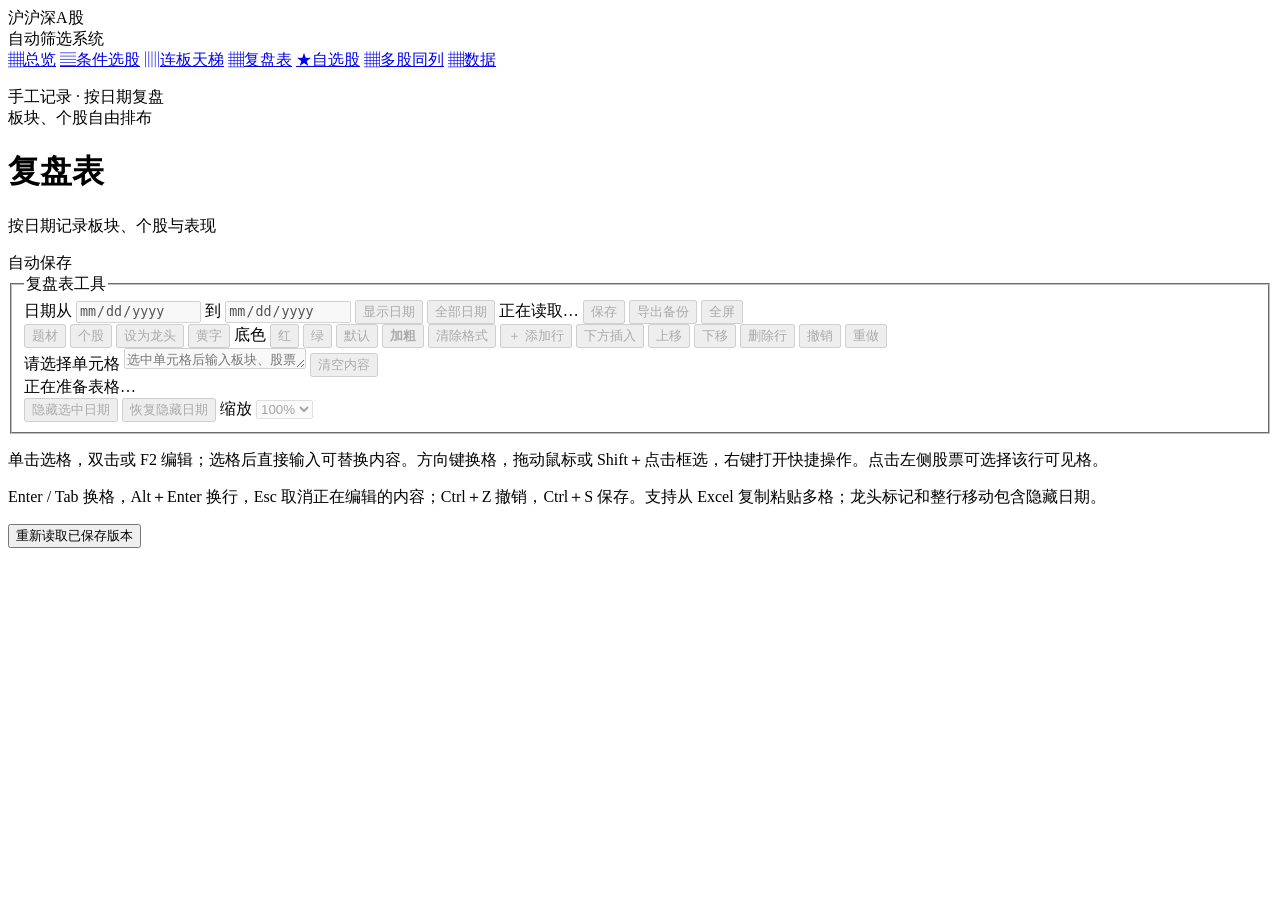
==== web/review.html @ 38a1d419 "初始提交：沪深A股自动筛选系统（仅系统代码，不含数据）" ====
<!doctype html>
<html lang="zh-CN">
<head>
  <meta charset="utf-8">
  <meta name="viewport" content="width=device-width, initial-scale=1">
  <title>复盘表 · 沪深A股自动筛选系统</title>
  <link rel="stylesheet" href="/static/styles.css?v=__ASSET_VERSION__">
  <link rel="stylesheet" href="/static/review.css?v=__ASSET_VERSION__">
</head>
<body class="app-shell review-page">
  <aside class="app-sidebar">
    <div class="sidebar-brand"><span class="brand-mark">沪</span><span class="brand-text">沪深A股<br>自动筛选系统</span></div>
    <nav class="side-nav" aria-label="主导航">
      <a class="side-link" href="/"><span class="side-icon" aria-hidden="true">▦</span>总览</a>
      <a class="side-link" href="/screen"><span class="side-icon" aria-hidden="true">▤</span>条件选股</a>
      <a class="side-link" href="/stock-ladder"><span class="side-icon" aria-hidden="true">▥</span>连板天梯</a>
      <a class="side-link is-active" href="/review" aria-current="page"><span class="side-icon" aria-hidden="true">▦</span>复盘表</a>
      <a class="side-link" href="/watchlist"><span class="side-icon" aria-hidden="true">★</span>自选股</a>
      <a class="side-link" href="/multi-chart"><span class="side-icon" aria-hidden="true">▦</span>多股同列</a>
      <a class="side-link" href="/data"><span class="side-icon" aria-hidden="true">▦</span>数据</a>
    </nav>
    <p class="sidebar-foot">手工记录 · 按日期复盘<br>板块、个股自由排布</p>
  </aside>
  <div class="app-main">
    <header class="page-header"><div class="wrap review-heading">
      <div><h1>复盘表</h1><p class="subtitle">按日期记录板块、个股与表现</p></div>
      <span class="review-save-state">自动保存</span>
    </div></header>
    <main class="wrap review-main">
      <div id="alert-area" class="alert-area" aria-live="polite"></div>
      <section class="panel review-workspace" aria-label="手工复盘工作表">
        <p class="review-notice" id="review-notice" role="alert" hidden></p>
        <fieldset id="review-controls" class="review-controls" disabled>
          <legend class="sr-only">复盘表工具</legend>
          <form id="review-range" class="review-toolbar review-range">
            <label>日期从 <input id="review-start" type="date" required></label>
            <label>到 <input id="review-end" type="date" required></label>
            <button class="btn" type="submit">显示日期</button>
            <button class="btn" id="review-show-all" type="button">全部日期</button>
            <span class="review-toolbar-spacer"></span>
            <span class="review-save-state" id="review-status" role="status" aria-live="polite">正在读取…</span>
            <button class="btn" id="review-save" type="button">保存</button>
            <button class="btn" id="review-export" type="button">导出备份</button>
            <button class="btn" id="review-fullscreen" type="button">全屏</button>
          </form>
          <div class="review-toolbar review-format" aria-label="单元格格式">
            <button class="btn" data-review-kind="theme" type="button" title="把选中格标为题材，固定显示在左侧">题材</button>
            <button class="btn" data-review-kind="stock" type="button" title="把选中格标为个股名称，固定显示在左侧">个股</button>
            <button class="btn review-leader-button" id="review-leader" type="button" aria-pressed="false" title="将选中股票整行标为龙头，包含隐藏日期">设为龙头</button>
            <button class="btn review-yellow-button" id="review-yellow" type="button" aria-pressed="false" title="切换黄字，保留原底色">黄字</button>
            <span class="review-divider" aria-hidden="true"></span>
            <span class="review-tool-label">底色</span>
            <button class="btn review-fill-up" data-review-fill="up" type="button" title="选中格填充红色" aria-label="填充红色">红</button>
            <button class="btn review-fill-down" data-review-fill="down" type="button" title="选中格填充绿色" aria-label="填充绿色">绿</button>
            <button class="btn" data-review-fill="" type="button" title="恢复选中格的默认底色" aria-label="恢复默认底色">默认</button>
            <button class="btn" id="review-bold" type="button" aria-pressed="false"><b>加粗</b></button>
            <button class="btn" id="review-clear-format" type="button">清除格式</button>
            <span class="review-divider" aria-hidden="true"></span>
            <button class="btn" id="review-add-row" type="button">＋ 添加行</button>
            <button class="btn" id="review-insert-row" type="button">下方插入</button>
            <button class="btn" id="review-row-up" type="button" title="选中股票整行上移，保留所有日期和格式">上移</button>
            <button class="btn" id="review-row-down" type="button" title="选中股票整行下移，保留所有日期和格式">下移</button>
            <button class="btn" id="review-delete-row" type="button">删除行</button>
            <button class="btn" id="review-undo" type="button" disabled>撤销</button>
            <button class="btn" id="review-redo" type="button" disabled>重做</button>
          </div>
          <div class="review-edit-row"><div class="review-formula">
            <output id="review-address" aria-live="polite">请选择单元格</output>
            <textarea id="review-text" rows="1" maxlength="2000" aria-label="当前单元格内容" placeholder="选中单元格后输入板块、股票名称或复盘记录"></textarea>
            <button class="btn" id="review-clear" type="button">清空内容</button>
          </div>
          <div class="review-bottom">
            <span id="review-count">正在准备表格…</span>
            <div>
              <button class="btn btn-mini" id="review-hide-date" type="button" disabled>隐藏选中日期</button>
              <button class="btn btn-mini" id="review-restore-dates" type="button" disabled>恢复隐藏日期</button>
              <label>缩放 <select id="review-zoom" aria-label="表格缩放"><option value="0.75">75%</option><option value="1" selected>100%</option><option value="1.25">125%</option><option value="1.5">150%</option></select></label>
            </div>
          </div>
          </div>
        </fieldset>
        <div id="review-sticky-head" class="review-sticky-head" aria-hidden="true" hidden></div>
        <div class="review-grid-scroll" id="review-scroll" aria-label="复盘日期表格" tabindex="0">
          <table id="review-grid" class="review-grid" role="grid" aria-label="按日期排列的手工复盘表" aria-multiselectable="true"></table>
        </div>
        <div id="review-cell-menu" class="review-cell-menu" role="menu" aria-label="单元格快捷操作" hidden>
          <button type="button" role="menuitem" tabindex="-1" data-review-action="edit">编辑内容 <kbd>F2</kbd></button>
          <button type="button" role="menuitem" tabindex="-1" data-review-action="yellow">黄字</button>
          <button type="button" role="menuitem" tabindex="-1" data-review-action="leader">设为龙头</button>
          <button type="button" role="menuitem" tabindex="-1" data-review-action="clear">清空内容 <kbd>Delete</kbd></button>
          <hr role="separator">
          <button type="button" role="menuitem" tabindex="-1" data-review-action="copy">复制 <kbd>Ctrl+C</kbd></button>
          <button type="button" role="menuitem" tabindex="-1" data-review-action="paste">粘贴 <kbd>Ctrl+V</kbd></button>
          <hr role="separator">
          <button type="button" role="menuitem" tabindex="-1" data-review-action="insert-row">下方插入行</button>
          <button type="button" role="menuitem" tabindex="-1" data-review-action="move-up">整行上移</button>
          <button type="button" role="menuitem" tabindex="-1" data-review-action="move-down">整行下移</button>
          <button class="review-menu-danger" type="button" role="menuitem" tabindex="-1" data-review-action="delete-row">删除整行</button>
        </div>
      </section>
      <div class="review-help">
        <p>单击选格，双击或 F2 编辑；选格后直接输入可替换内容。方向键换格，拖动鼠标或 Shift＋点击框选，右键打开快捷操作。点击左侧股票可选择该行可见格。</p>
        <p>Enter / Tab 换格，Alt＋Enter 换行，Esc 取消正在编辑的内容；Ctrl＋Z 撤销，Ctrl＋S 保存。支持从 Excel 复制粘贴多格；龙头标记和整行移动包含隐藏日期。</p>
        <span id="review-calendar-note"></span>
      </div>
      <button class="btn" id="review-reload" type="button">重新读取已保存版本</button>
    </main>
  </div>
  <script src="/static/shared.js?v=__ASSET_VERSION__"></script>
  <script src="/static/review.js?v=__ASSET_VERSION__"></script>
</body>
</html>
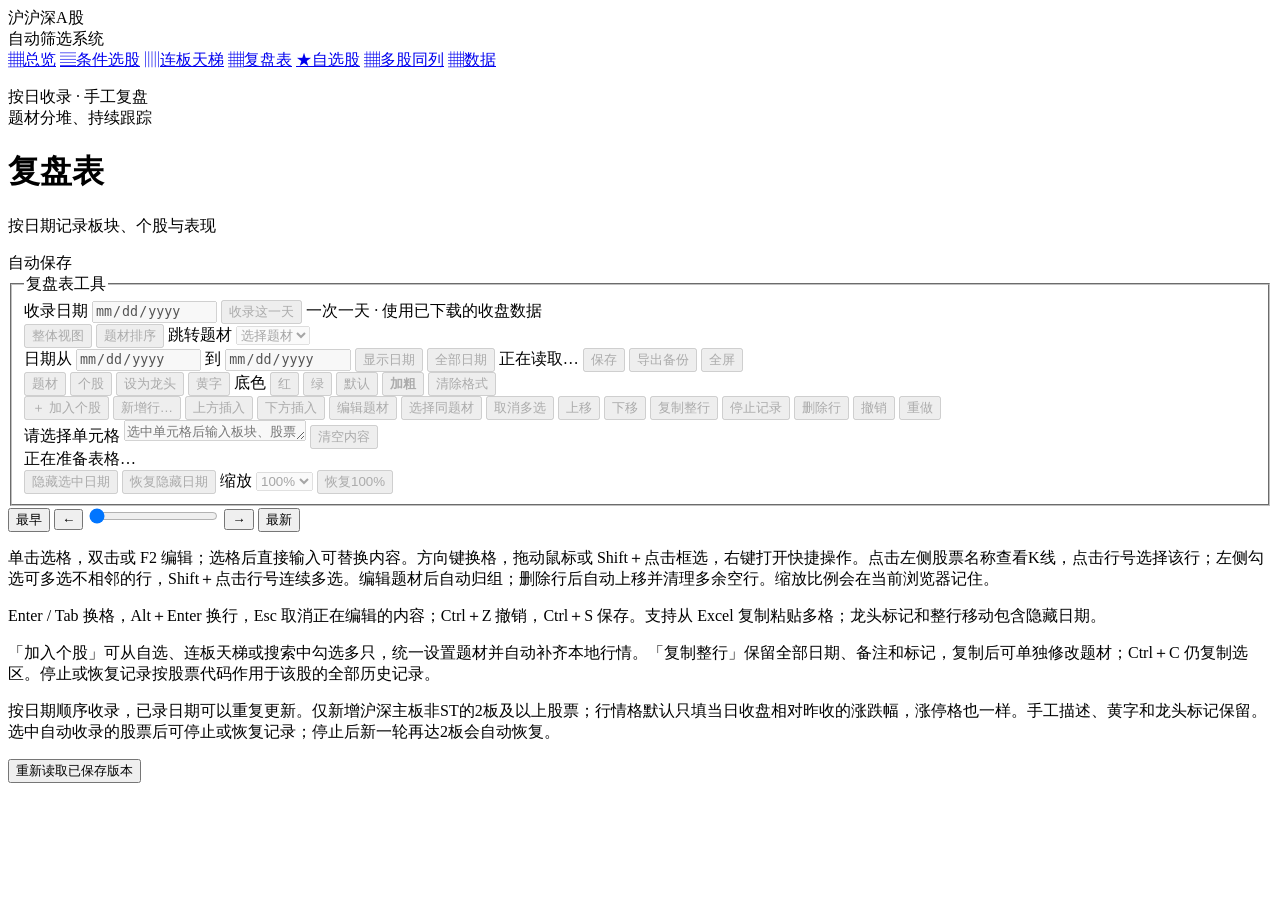
==== commit 29c8fba3: "同步最新系统代码：复盘按日收录、请求安全与本机访问边界（不含数据）" ====
--- a/web/review.html
+++ b/web/review.html
@@ -19,7 +19,7 @@
       <a class="side-link" href="/multi-chart"><span class="side-icon" aria-hidden="true">▦</span>多股同列</a>
       <a class="side-link" href="/data"><span class="side-icon" aria-hidden="true">▦</span>数据</a>
     </nav>
-    <p class="sidebar-foot">手工记录 · 按日期复盘<br>板块、个股自由排布</p>
+    <p class="sidebar-foot">按日收录 · 手工复盘<br>题材分堆、持续跟踪</p>
   </aside>
   <div class="app-main">
     <header class="page-header"><div class="wrap review-heading">
@@ -32,6 +32,20 @@
         <p class="review-notice" id="review-notice" role="alert" hidden></p>
         <fieldset id="review-controls" class="review-controls" disabled>
           <legend class="sr-only">复盘表工具</legend>
+          <div class="review-controls-content">
+          <form id="review-collect-form" class="review-toolbar review-collect">
+            <label>收录日期 <input id="review-collect-date" type="date" list="review-collect-dates" required></label>
+            <datalist id="review-collect-dates"></datalist>
+            <button class="btn btn-primary" id="review-collect" type="submit">收录这一天</button>
+            <span id="review-collect-result" role="status" aria-live="polite">一次一天 · 使用已下载的收盘数据</span>
+          </form>
+          <div class="review-toolbar review-view-tools" aria-label="查看与题材排序">
+            <button class="btn" id="review-overview" type="button" aria-pressed="false">整体视图</button>
+            <button class="btn" id="review-theme-sort" type="button">题材排序</button>
+            <label>跳转题材 <select id="review-theme-jump" aria-label="跳转到题材"><option value="">选择题材</option></select></label>
+            <span id="review-summary" role="status"></span>
+            <span class="review-save-state" id="review-view-status" role="status" aria-live="polite"></span>
+          </div>
           <form id="review-range" class="review-toolbar review-range">
             <label>日期从 <input id="review-start" type="date" required></label>
             <label>到 <input id="review-end" type="date" required></label>
@@ -55,11 +69,22 @@
             <button class="btn" data-review-fill="" type="button" title="恢复选中格的默认底色" aria-label="恢复默认底色">默认</button>
             <button class="btn" id="review-bold" type="button" aria-pressed="false"><b>加粗</b></button>
             <button class="btn" id="review-clear-format" type="button">清除格式</button>
+          </div>
+          <div class="review-toolbar review-row-tools" aria-label="加入个股与批量行操作">
+            <button class="btn btn-primary" id="review-add-stocks" type="button">＋ 加入个股</button>
+            <button class="btn" id="review-add-row" type="button">新增行…</button>
+            <button class="btn" id="review-insert-above" type="button">上方插入</button>
+            <button class="btn" id="review-insert-row" type="button">下方插入</button>
             <span class="review-divider" aria-hidden="true"></span>
-            <button class="btn" id="review-add-row" type="button">＋ 添加行</button>
-            <button class="btn" id="review-insert-row" type="button">下方插入</button>
+            <button class="btn" id="review-theme-edit" type="button" disabled>编辑题材</button>
+            <button class="btn" id="review-select-theme" type="button">选择同题材</button>
+            <button class="btn" id="review-clear-row-selection" type="button" disabled>取消多选</button>
+            <span id="review-row-selection" role="status" aria-live="polite"></span>
+            <span class="review-divider" aria-hidden="true"></span>
             <button class="btn" id="review-row-up" type="button" title="选中股票整行上移，保留所有日期和格式">上移</button>
             <button class="btn" id="review-row-down" type="button" title="选中股票整行下移，保留所有日期和格式">下移</button>
+            <button class="btn" id="review-duplicate-row" type="button" title="复制所选整行，包含隐藏日期、备注和标记">复制整行</button>
+            <button class="btn" id="review-tracking" type="button" disabled title="保留历史；新一轮再次达到2板时自动恢复，也可手动恢复">停止记录</button>
             <button class="btn" id="review-delete-row" type="button">删除行</button>
             <button class="btn" id="review-undo" type="button" disabled>撤销</button>
             <button class="btn" id="review-redo" type="button" disabled>重做</button>
@@ -74,8 +99,10 @@
             <div>
               <button class="btn btn-mini" id="review-hide-date" type="button" disabled>隐藏选中日期</button>
               <button class="btn btn-mini" id="review-restore-dates" type="button" disabled>恢复隐藏日期</button>
-              <label>缩放 <select id="review-zoom" aria-label="表格缩放"><option value="0.75">75%</option><option value="1" selected>100%</option><option value="1.25">125%</option><option value="1.5">150%</option></select></label>
-            </div>
+              <label>缩放 <select id="review-zoom" aria-label="工作区缩放"><option value="0.5">50%</option><option value="0.6">60%</option><option value="0.7">70%</option><option value="0.75">75%</option><option value="0.8">80%</option><option value="0.9">90%</option><option value="1" selected>100%</option><option value="1.1">110%</option><option value="1.2">120%</option><option value="1.25">125%</option><option value="1.3">130%</option><option value="1.4">140%</option><option value="1.5">150%</option><option value="1.6">160%</option><option value="1.7">170%</option><option value="1.8">180%</option><option value="1.9">190%</option><option value="2">200%</option></select></label>
+              <button class="btn btn-mini" id="review-zoom-reset" type="button">恢复100%</button>
+            </div>
+          </div>
           </div>
           </div>
         </fieldset>
@@ -83,30 +110,113 @@
         <div class="review-grid-scroll" id="review-scroll" aria-label="复盘日期表格" tabindex="0">
           <table id="review-grid" class="review-grid" role="grid" aria-label="按日期排列的手工复盘表" aria-multiselectable="true"></table>
         </div>
+        <nav class="review-scroll-dock" id="review-scroll-dock" aria-label="横向查看日期">
+          <div class="review-dock-content">
+          <button class="btn" type="button" data-review-scroll="first" aria-label="最早日期">最早</button>
+          <button class="btn" type="button" data-review-scroll="left" aria-label="向左查看日期">←</button>
+          <input id="review-scroll-range" type="range" min="0" max="0" value="0" step="1" aria-label="左右滑动日期">
+          <button class="btn" type="button" data-review-scroll="right" aria-label="向右查看日期">→</button>
+          <button class="btn" type="button" data-review-scroll="last" aria-label="最新日期">最新</button>
+          </div>
+        </nav>
+        <dialog id="review-add-stocks-dialog" class="review-theme-dialog review-add-stocks-dialog" aria-labelledby="review-add-stocks-title">
+          <div class="review-theme-dialog-head"><h2 id="review-add-stocks-title">加入个股</h2><button class="btn" type="button" data-review-dialog-close aria-label="关闭加入个股">关闭</button></div>
+          <div class="review-dialog-body">
+            <div class="review-stock-sources" role="group" aria-label="股票来源">
+              <button class="btn" type="button" data-review-source="watchlist" aria-pressed="true">自选股</button>
+              <button class="btn" type="button" data-review-source="ladder" aria-pressed="false">连板天梯</button>
+              <button class="btn" type="button" data-review-source="search" aria-pressed="false">搜索全部股票</button>
+            </div>
+            <div class="review-manual-fields review-source-filters">
+              <div id="review-add-category-field"><label for="review-add-category">自选分类</label><select id="review-add-category"><option value="all">全部自选</option></select></div>
+              <div id="review-add-ladder-field" hidden><label for="review-add-ladder-date">天梯交易日</label><select id="review-add-ladder-date"></select></div>
+            </div>
+            <form id="review-add-stocks-search">
+              <label for="review-add-stock-query">股票名称或代码</label>
+              <div class="review-stock-search"><input id="review-add-stock-query" maxlength="80" autocomplete="off" placeholder="输入名称或代码筛选"><button class="btn" id="review-add-search-submit" type="submit" hidden>搜索</button></div>
+            </form>
+            <p id="review-add-source-status" role="status" aria-live="polite"></p>
+            <div class="review-stock-sources"><button class="btn" id="review-add-source-retry" type="button" hidden>重新读取来源</button><button class="btn" id="review-add-visible" type="button">勾选当前列表</button></div>
+            <div id="review-add-stock-results" role="group" aria-label="股票搜索结果" aria-live="polite"></div>
+            <div class="review-stock-picked"><span class="review-dialog-label">已选择</span><div id="review-add-stock-selected" role="group" aria-label="待加入的股票">尚未选择股票</div></div>
+            <form id="review-add-stocks-form">
+              <div class="review-manual-fields">
+                <div><label for="review-add-stock-theme">题材</label><input id="review-add-stock-theme" maxlength="2000" list="review-add-stock-themes" placeholder="选择已有题材，或输入新题材"><datalist id="review-add-stock-themes"></datalist></div>
+                <div><label for="review-add-stock-date">加入日期（行情起点）</label><select id="review-add-stock-date" required aria-describedby="review-add-stock-hint"></select></div>
+              </div>
+              <p id="review-add-stock-hint" class="review-dialog-hint">可跨来源勾选多只股票。同一股票可加入多个题材，仅跳过同题材、同加入日期的重复记录。自动补齐加入日期至本地最新收盘日的行情，题材和名称放在前两个交易日；后续收录继续更新。</p>
+              <div class="review-manual-submit"><span id="review-add-stock-status" role="status" aria-live="polite"></span><button class="btn btn-primary" id="review-add-stock-submit" type="submit">加入复盘表</button></div>
+            </form>
+          </div>
+        </dialog>
+        <dialog id="review-new-rows-dialog" class="review-theme-dialog review-small-dialog" aria-labelledby="review-new-rows-title">
+          <form id="review-new-rows-form">
+            <div class="review-theme-dialog-head"><h2 id="review-new-rows-title">新增行</h2><button class="btn" type="button" data-review-dialog-close aria-label="关闭新增行">关闭</button></div>
+            <div class="review-dialog-body">
+              <div class="review-manual-fields">
+                <div><label for="review-new-row-count">新增行数</label><input id="review-new-row-count" type="number" min="1" max="1000" step="1" value="1" required></div>
+                <div><label for="review-new-row-position">插入位置</label><select id="review-new-row-position"><option value="after">选中行下方</option><option value="before">选中行上方</option><option value="theme">当前题材末尾</option><option value="end">表格末尾</option></select></div>
+                <div class="review-manual-theme"><label for="review-new-row-theme">题材</label><input id="review-new-row-theme" maxlength="2000" list="review-new-row-themes" placeholder="默认沿用当前位置题材"><datalist id="review-new-row-themes"></datalist></div>
+              </div>
+              <p class="review-dialog-hint">可一次新增多行，默认沿用当前位置题材。已有题材会自动归组，位置用于题材内定位；新题材默认放在表尾。</p>
+              <p id="review-new-rows-status" role="alert"></p>
+            </div>
+            <div class="review-theme-dialog-foot"><button class="btn" type="button" data-review-dialog-close>取消</button><button class="btn btn-primary" type="submit">新增并编辑</button></div>
+          </form>
+        </dialog>
+        <dialog id="review-theme-edit-dialog" class="review-theme-dialog review-small-dialog" aria-labelledby="review-theme-edit-title">
+          <form id="review-theme-edit-form">
+            <div class="review-theme-dialog-head"><h2 id="review-theme-edit-title">编辑个股题材</h2><button class="btn" type="button" data-review-dialog-close aria-label="关闭题材编辑">关闭</button></div>
+            <div class="review-dialog-body"><p id="review-theme-edit-note"></p><label for="review-theme-value">题材名称</label><input id="review-theme-value" list="review-theme-options" maxlength="2000" required placeholder="选择已有题材，或输入新题材"><datalist id="review-theme-options"></datalist><p>仅修改所选记录，保留其他历史记录的分类。相同题材名称自动合并归组。</p></div>
+            <div class="review-theme-dialog-foot"><button class="btn" type="button" data-review-dialog-close>取消</button><button class="btn btn-primary" type="submit">保存并归组</button></div>
+          </form>
+        </dialog>
+        <dialog id="review-stock-dialog" class="review-theme-dialog review-small-dialog" aria-labelledby="review-stock-title">
+          <div class="review-theme-dialog-head"><h2 id="review-stock-title">关联股票查看K线</h2><button class="btn" type="button" data-review-dialog-close aria-label="关闭股票搜索">关闭</button></div>
+          <div class="review-dialog-body"><form id="review-stock-form"><label for="review-stock-query">股票名称或代码</label><div class="review-stock-search"><input id="review-stock-query" maxlength="80" required autocomplete="off"><button class="btn" type="submit">搜索</button></div></form><div id="review-stock-results" role="status" aria-live="polite"></div></div>
+        </dialog>
+        <dialog id="review-theme-dialog" class="review-theme-dialog" aria-labelledby="review-theme-title">
+          <div class="review-theme-dialog-head">
+            <div><h2 id="review-theme-title">题材排序</h2><p>拖动左侧手柄，或直接填写目标名次；同题材股票一起移动。</p></div>
+            <button class="btn" type="button" data-theme-close aria-label="关闭题材排序" title="关闭（Esc）">× 关闭</button>
+          </div>
+          <div class="review-theme-search"><label for="review-theme-search">查找题材</label><input id="review-theme-search" type="search" placeholder="输入题材名称" autocomplete="off"><span id="review-theme-matches"></span></div>
+          <div id="review-theme-list" class="review-theme-list" aria-label="题材顺序"></div>
+          <div class="review-theme-dialog-foot">
+            <div><output id="review-theme-status" aria-live="polite">调整后自动保存，可撤销。</output><span id="review-theme-save-state" class="review-save-state"></span></div>
+            <div><button class="btn" id="review-theme-undo" type="button" disabled>撤销</button><button class="btn" id="review-theme-redo" type="button" disabled>重做</button><button class="btn btn-primary" type="button" data-theme-close>完成</button></div>
+          </div>
+        </dialog>
         <div id="review-cell-menu" class="review-cell-menu" role="menu" aria-label="单元格快捷操作" hidden>
           <button type="button" role="menuitem" tabindex="-1" data-review-action="edit">编辑内容 <kbd>F2</kbd></button>
+          <button type="button" role="menuitem" tabindex="-1" data-review-action="theme">编辑个股题材</button>
           <button type="button" role="menuitem" tabindex="-1" data-review-action="yellow">黄字</button>
           <button type="button" role="menuitem" tabindex="-1" data-review-action="leader">设为龙头</button>
           <button type="button" role="menuitem" tabindex="-1" data-review-action="clear">清空内容 <kbd>Delete</kbd></button>
           <hr role="separator">
           <button type="button" role="menuitem" tabindex="-1" data-review-action="copy">复制 <kbd>Ctrl+C</kbd></button>
+          <button type="button" role="menuitem" tabindex="-1" data-review-action="duplicate-row">复制整行</button>
           <button type="button" role="menuitem" tabindex="-1" data-review-action="paste">粘贴 <kbd>Ctrl+V</kbd></button>
           <hr role="separator">
           <button type="button" role="menuitem" tabindex="-1" data-review-action="insert-row">下方插入行</button>
           <button type="button" role="menuitem" tabindex="-1" data-review-action="move-up">整行上移</button>
           <button type="button" role="menuitem" tabindex="-1" data-review-action="move-down">整行下移</button>
+          <button type="button" role="menuitem" tabindex="-1" data-review-action="tracking">停止记录</button>
           <button class="review-menu-danger" type="button" role="menuitem" tabindex="-1" data-review-action="delete-row">删除整行</button>
         </div>
       </section>
       <div class="review-help">
-        <p>单击选格，双击或 F2 编辑；选格后直接输入可替换内容。方向键换格，拖动鼠标或 Shift＋点击框选，右键打开快捷操作。点击左侧股票可选择该行可见格。</p>
+        <p>单击选格，双击或 F2 编辑；选格后直接输入可替换内容。方向键换格，拖动鼠标或 Shift＋点击框选，右键打开快捷操作。点击左侧股票名称查看K线，点击行号选择该行；左侧勾选可多选不相邻的行，Shift＋点击行号连续多选。编辑题材后自动归组；删除行后自动上移并清理多余空行。缩放比例会在当前浏览器记住。</p>
         <p>Enter / Tab 换格，Alt＋Enter 换行，Esc 取消正在编辑的内容；Ctrl＋Z 撤销，Ctrl＋S 保存。支持从 Excel 复制粘贴多格；龙头标记和整行移动包含隐藏日期。</p>
+        <p>「加入个股」可从自选、连板天梯或搜索中勾选多只，统一设置题材并自动补齐本地行情。「复制整行」保留全部日期、备注和标记，复制后可单独修改题材；Ctrl＋C 仍复制选区。停止或恢复记录按股票代码作用于该股的全部历史记录。</p>
+        <p>按日期顺序收录，已录日期可以重复更新。仅新增沪深主板非ST的2板及以上股票；行情格默认只填当日收盘相对昨收的涨跌幅，涨停格也一样。手工描述、黄字和龙头标记保留。选中自动收录的股票后可停止或恢复记录；停止后新一轮再达2板会自动恢复。</p>
         <span id="review-calendar-note"></span>
       </div>
       <button class="btn" id="review-reload" type="button">重新读取已保存版本</button>
     </main>
   </div>
   <script src="/static/shared.js?v=__ASSET_VERSION__"></script>
+  <script src="/static/chart.js?v=__ASSET_VERSION__"></script>
   <script src="/static/review.js?v=__ASSET_VERSION__"></script>
 </body>
 </html>
